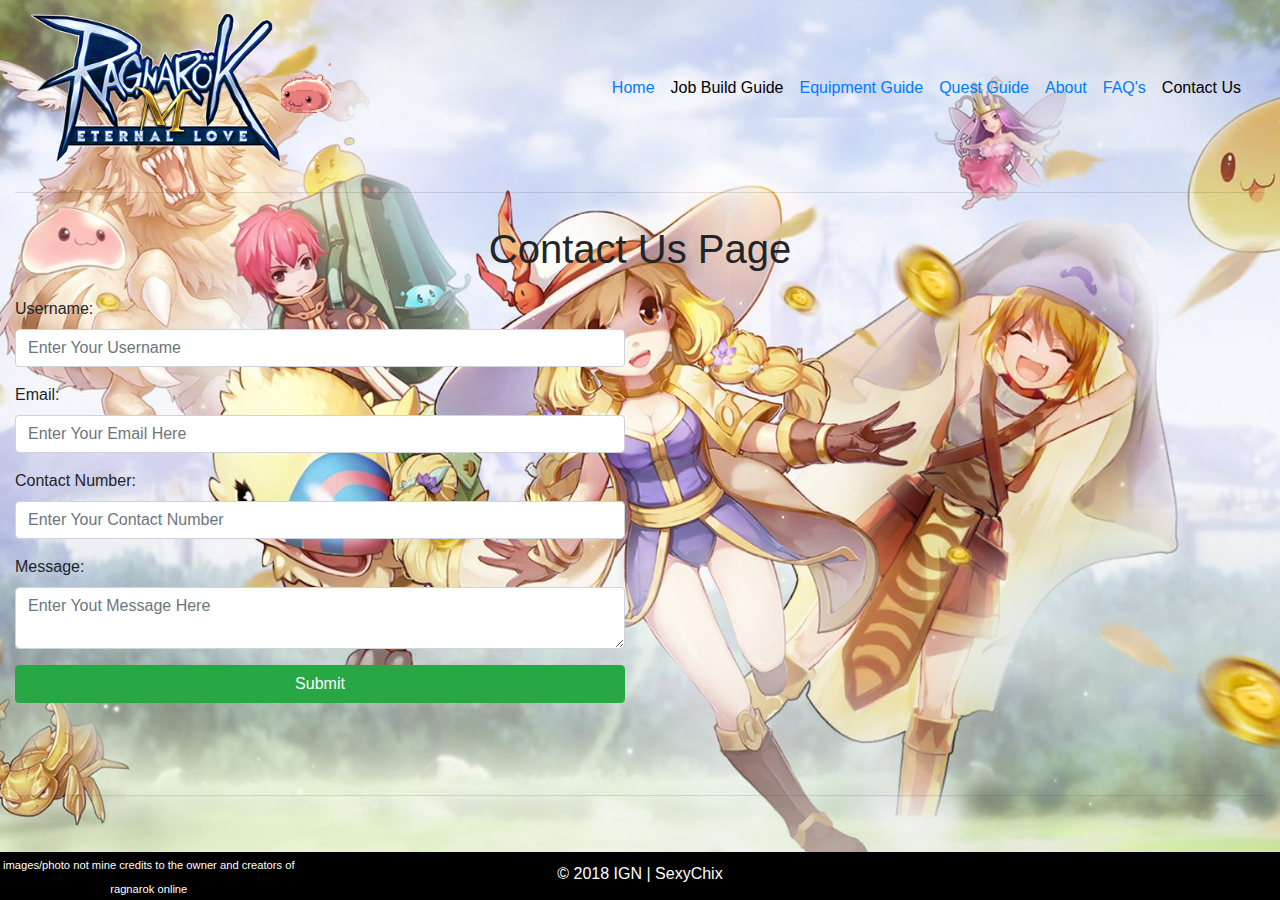
==== contact.html @ c92b5913 "add home page contact page job-build-page" ====
<!DOCTYPE html>
<html lang="">
<head>

	<meta charset="utf-8">
	<meta name="viewport" content="width=device-width, initial-scale=1.0, maximum-scale=1.0, shrink-to-fit=no">
	<meta http="X-UA-Compatible" content="IE=Edge">



	<!-- font awesome -->
	<link rel="stylesheet" href="https://use.fontawesome.com/releases/v5.5.0/css/all.css" integrity="sha384-B4dIYHKNBt8Bc12p+WXckhzcICo0wtJAoU8YZTY5qE0Id1GSseTk6S+L3BlXeVIU" crossorigin="anonymous">
	<!-- google fonts -->
	<link href="https://fonts.googleapis.com/css?family=Patua+One" rel="stylesheet">

	<!-- animate cs -->
	<link rel="stylesheet" type="text/css" href="assets/css/animate.css">

	<!-- bootstrap css -->
	<link rel="stylesheet" type="text/css" href="assets/css/bootstrap.min.css">

	<!-- external css -->
	<link rel="stylesheet" type="text/css" href="assets/css/style.css">

	<title>Contact Us</title>

</head>
<body>


	<div class="home-container container-fluid">

		<header class="header-contact animated fadeInDown">
		
			<nav class="navbar navbar-expand-lg">
				<a class="navbar-brand" href="#"><img class="icon" src="assets/images/logo.png"><img class="poring" src="assets/images/ro-poring.gif"></a>
				

			<button class="toggle justify-content-center navbar-toggler" type="button" data-toggle="collapse" data-target="#navbar-nav">
				<span class="navbar-toggler-icon"></span>
			</button> <!-- angel's burger -->

			<div id="navbar-nav" class="collapse navbar-collapse justify-content-center">
				
				<ul class="navbar-nav ml-auto ">

					<li class="nav-item">
						<a class="toggle nav-link" href="home.html"> Home </a>
					</li>

					<li class="nav-item">
						<a class="toggle nav-link active" href="job-build-guide.html"> Job Build Guide </a>
					</li>

					<li class="nav-item">
						<a class="toggle nav-link" href="#"> Equipment Guide </a>
					</li>
					<li class="nav-item">
						<a class="toggle nav-link" href="#"> Quest Guide </a>
					</li>
					<li class="nav-item">
						<a class="toggle nav-link" href="#"> About </a>
					</li>
					<li class="nav-item">
						<a class="toggle nav-link" href="#"> FAQ's </a>
					</li>

					<li class="nav-item">
						<a class="nav-link active" href="contact.html"> Contact Us</a>
					</li>

				</ul>

			</div> <!-- end of navbar collapse -->

			</nav> <!-- end of navbar nav -->

			<hr>

		</header> <!-- end of header-main -->

		<section class="contact-section1">

		<div class="row">
			<div class="col-12 col-md-12 col-lg-12">
				<h1 class="text-center py-3"> Contact Us Page </h1>
			</div>

			<div class="col-12 col-md-6 col-lg-6">
				<form>
					<div class="form-group">
						<label for="username"> Username: </label>
						<input id="username" class="form-control" type="text" placeholder="Enter Your Username">
					</div> <!-- end of username group -->

					<div class="form-group">
						<label for="email"> Email: </label>
						<input id="email" class="form-control" type="text" placeholder="Enter Your Email Here">
					</div> <!-- end of email group -->
					<div class="form-group">

						<label for="contact-num"> Contact Number: </label>
						<input id="contact-num" class="form-control" type="number" placeholder="Enter Your Contact Number">
					</div> <!-- end of contact group -->

					<div class="form-group">
						<label for="message"> Message: </label>
						<textarea id="message" class="form-control" placeholder="Enter Yout Message Here"></textarea>
					</div>

					<button class="btn btn-block btn-success"> Submit </button>

				</form>
			</div> <!-- end of left side -->

			
			<div class="col-12 col-md-6 col-lg-6">
				<div class="resp-container">
					<iframe src="https://www.google.com/maps/embed?pb=!1m18!1m12!1m3!1d3861.2197970882003!2d121.04442361438822!3d14.586547781332575!2m3!1f0!2f0!3f0!3m2!1i1024!2i768!4f13.1!3m3!1m2!1s0x3397c83a3e8f5575%3A0x101094f5538b1e31!2sSummit+One+Office+Tower!5e0!3m2!1sen!2sph!4v1542700169282" width="100%" height="450" frameborder="0" style="border:0" allowfullscreen></iframe>
				</div>
			</div> <!-- end of left right -->


		</div> <!-- end of row -->

		
		</section> <!-- end of contact-section1 -->

		<hr>


		<footer class="footer-main">
			<div class="row">
				<div class="col-12 col-md-3">
					<small class="text-center"> images/photo not mine credits to the owner and creators of ragnarok online</small>
				</div>
				<div class="col-12 col-md-6">
					<p class="mb-0 text-center">&copy 2018 IGN | SexyChix</p>
				</div>	
			</div>
		</footer> <!-- end of footer-main -->

	</div>  <!-- end of home-container -->


























<script src="assets/js/jquery-3.3.1.min.js"></script>

<script src="https://cdnjs.cloudflare.com/ajax/libs/popper.js/1.14.3/umd/popper.min.js" integrity="sha384-ZMP7rVo3mIykV+2+9J3UJ46jBk0WLaUAdn689aCwoqbBJiSnjAK/l8WvCWPIPm49" crossorigin="anonymous"></script>


<script src="assets/js/bootstrap.min.js"></script>
</body>
</html>
---- assets/css/style.css ----
*{
	margin: 0
	padding:0;
	box-sizing: border-box;

}

/*home page*/
.section-main,
.header-main{
	background-color: transparent;
}
footer{
    position: fixed;
    left: 0;
    bottom: 0;
    width: 100%;
    background-color: black;
    color: white;
    text-align: center;

}
.active{
	color: black;
}
footer p,small{
	margin-top: 10px;
	margin-bottom: 10px;
}
footer small{
	font-size: 0.7em;
}
.icon{
	width: 250px;
	height: 150px;
	margin: 0 auto;
}
.jumbotron{
	height: 100%;
	width: 100%;
	background-color: rgba(211,211,211,0.5);

}

.navbar{
	margin: 0 auto;
}
.navbar-dark .navbar-nav .nav-link{
	color: black;
}
.nav-link:hover{
	color: black;
}
button .toggle{
	color: black !important;
}
.navbar-toggler-icon{
	color: black !important;
}
.home-container{
	background-image: url("../images/ragnarok-bg.jpg");
	
/*	background-position: center;*/
	background-size: cover;
	height: 100vh;
	/*overflow: hidden;*/
	background-position: center;
	/*background-attachment: fixed;*/
	/*background-repeat: no-repeat;*/
/*	background-attachment: fixed;
	top: 0;
	left: 0;
	width: 100%;
	height: auto;
	min-height: 100%;
	min-width: 1024px;*/
}
.poring{
	width: 50px;
	height: 50px;
}

/*end of homepage*/

/*start of job-build-guide*/

.carousel{
	margin: 0 auto;
	border-radius: 25px;

	

}
.carousel-inner{
	border-radius: 25px;

}

.kafra{
	height: 400px;
}
.resp-container{
	position: relative;
	overflow: hidden;
	padding-top: 25px;
	/*padding-top: 56.25%;*/
}



/*end of job-build-guide*/

/*phone*/
@media only screen and (max-width: 400px){
	.kafra{
		visibility: hidden;
		display: none;
	}
	footer p,small{
	margin-top: 10px;
	margin-bottom: 10px;
	}
	footer small{
		font-size: 0.5em;
	}
	.jumbotron{
	height: 100vh;
	width: 100%;
	background-color: rgba(211,211,211,0.5);
	margin-bottom: 200px;

	}

.home-container{
	background-image: url("../images/ragnarok-bg.jpg");
	height: 100vh;
	background-size: cover;
}

}
@media only screen and (min-width: 401px) and (max-width: 960px){
	.kafra{
		visibility: hidden;
		display: none;
	}
}
/*tablet*/
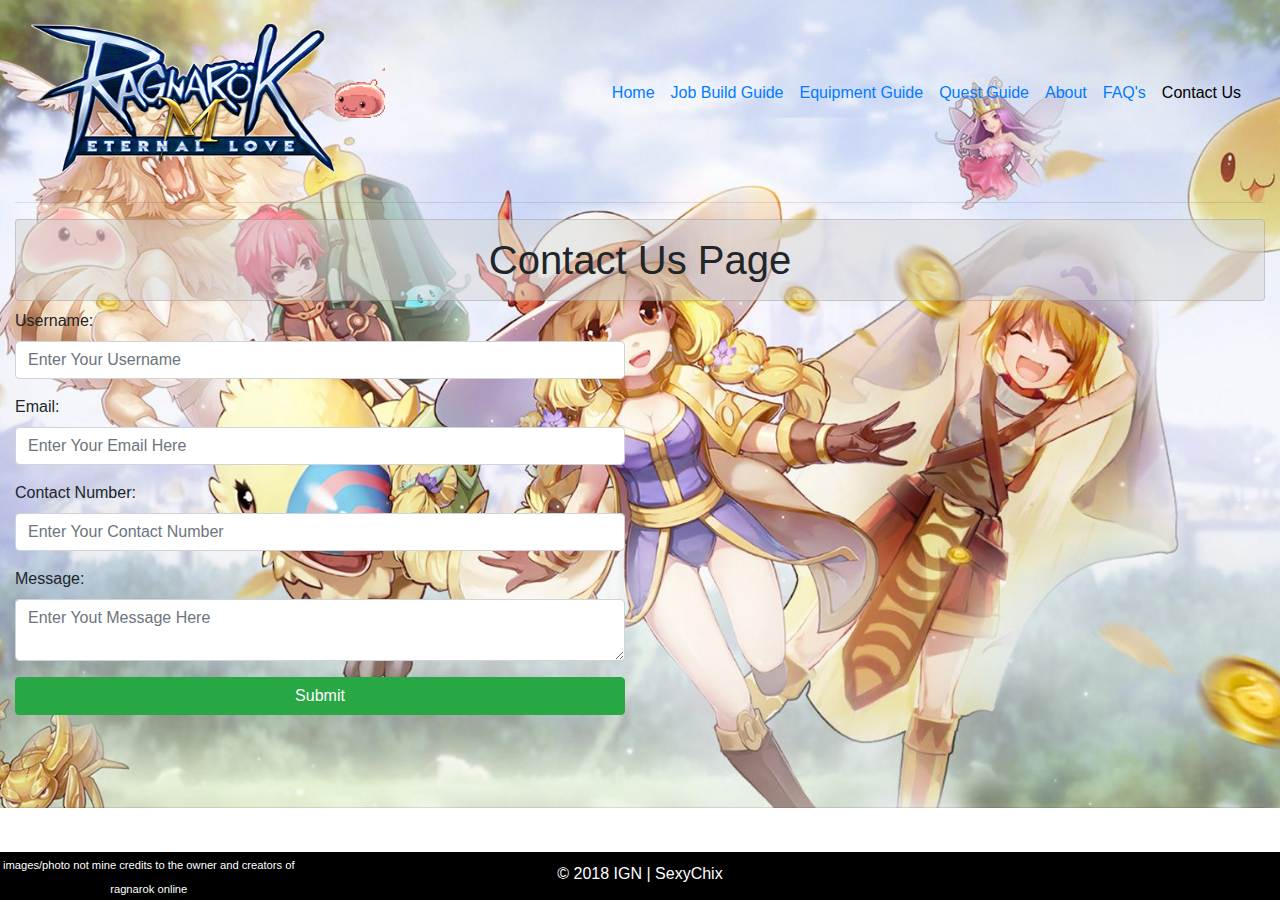
==== commit 2612e962: "add content on job build guide" ====
--- a/contact.html
+++ b/contact.html
@@ -49,7 +49,7 @@
 					</li>
 
 					<li class="nav-item">
-						<a class="toggle nav-link active" href="job-build-guide.html"> Job Build Guide </a>
+						<a class="toggle nav-link" href="job-build-guide.html"> Job Build Guide </a>
 					</li>
 
 					<li class="nav-item">
@@ -83,7 +83,7 @@
 
 		<div class="row">
 			<div class="col-12 col-md-12 col-lg-12">
-				<h1 class="text-center py-3"> Contact Us Page </h1>
+				<h1 class="text-center py-3 card"> Contact Us Page </h1>
 			</div>
 
 			<div class="col-12 col-md-6 col-lg-6">
@@ -116,7 +116,7 @@
 			
 			<div class="col-12 col-md-6 col-lg-6">
 				<div class="resp-container">
-					<iframe src="https://www.google.com/maps/embed?pb=!1m18!1m12!1m3!1d3861.2197970882003!2d121.04442361438822!3d14.586547781332575!2m3!1f0!2f0!3f0!3m2!1i1024!2i768!4f13.1!3m3!1m2!1s0x3397c83a3e8f5575%3A0x101094f5538b1e31!2sSummit+One+Office+Tower!5e0!3m2!1sen!2sph!4v1542700169282" width="100%" height="450" frameborder="0" style="border:0" allowfullscreen></iframe>
+					<iframe src="https://www.google.com/maps/embed?pb=!1m18!1m12!1m3!1d3861.2197970882003!2d121.04442361438822!3d14.586547781332575!2m3!1f0!2f0!3f0!3m2!1i1024!2i768!4f13.1!3m3!1m2!1s0x3397c83a3e8f5575%3A0x101094f5538b1e31!2sSummit+One+Office+Tower!5e0!3m2!1sen!2sph!4v1542700169282" width="100%" height="450" frameborder="0" style="border:0" ></iframe>
 				</div>
 			</div> <!-- end of left right -->
 
--- a/assets/css/style.css
+++ b/assets/css/style.css
@@ -20,6 +20,9 @@
     text-align: center;
 
 }
+.row{
+
+}
 .active{
 	color: black;
 }
@@ -31,14 +34,17 @@
 	font-size: 0.7em;
 }
 .icon{
-	width: 250px;
+	width: 100%;
 	height: 150px;
 	margin: 0 auto;
+	margin-top: 10px;
+	/*position: relative;*/
 }
 .jumbotron{
 	height: 100%;
 	width: 100%;
 	background-color: rgba(211,211,211,0.5);
+	margin: 0;
 
 }
 
@@ -59,37 +65,26 @@
 }
 .home-container{
 	background-image: url("../images/ragnarok-bg.jpg");
-	
-/*	background-position: center;*/
-	background-size: cover;
-	height: 100vh;
+	background-size: cover;
+	height: 100%;
+	background-position: center;
+	background-attachment: fixed;
 	/*overflow: hidden;*/
-	background-position: center;
-	/*background-attachment: fixed;*/
-	/*background-repeat: no-repeat;*/
-/*	background-attachment: fixed;
-	top: 0;
-	left: 0;
-	width: 100%;
-	height: auto;
-	min-height: 100%;
-	min-width: 1024px;*/
 }
 .poring{
 	width: 50px;
 	height: 50px;
-}
-
-/*end of homepage*/
+		/*position: relative;*/
+
+}
+
+/*end of homepage
 
 /*start of job-build-guide*/
 
 .carousel{
 	margin: 0 auto;
 	border-radius: 25px;
-
-	
-
 }
 .carousel-inner{
 	border-radius: 25px;
@@ -105,17 +100,79 @@
 	padding-top: 25px;
 	/*padding-top: 56.25%;*/
 }
-
+.card{
+	background-color: rgba(211,211,211,0.5);
+}
 
 
 /*end of job-build-guide*/
 
-/*phone*/
-@media only screen and (max-width: 400px){
+
+
+
+
+
+
+
+@media only screen and (max-width: 1080px) and (max-height: 1400px){
+
+	.home-container{
+	height: 100vh;
+	}
+	.poring{
+	margin-top: 40%;
+	}
+}
+
+
+
+
+/*tablet*/
+@media only screen and (max-width: 768px){
 	.kafra{
 		visibility: hidden;
 		display: none;
 	}
+
+.home-container{
+	background-image: url("../images/ragnarok-bg.jpg");
+	height: 100%;
+	background-size: cover;
+	}
+}
+
+@media only screen and (max-width: 960px){
+	.kafra{
+		visibility: hidden;
+		display: none;
+	}
+
+.home-container{
+	background-image: url("../images/ragnarok-bg.jpg");
+	height: 100vh;
+	background-size: cover;
+	}
+}
+/*tablet ipad*/
+
+
+/*end of tablet ipad*/
+
+/*desktop*/
+/*@media only screen and (max-height: 1400px){
+
+.home-container{
+	height: 100%;
+	}
+}*/
+/*end of desktop*/
+
+/*phone*/
+@media only screen and (max-width: 450px)  (max-height: 750px){
+	.kafra{
+		visibility: hidden;
+		display: none;
+	}
 	footer p,small{
 	margin-top: 10px;
 	margin-bottom: 10px;
@@ -124,25 +181,20 @@
 		font-size: 0.5em;
 	}
 	.jumbotron{
-	height: 100vh;
+	height: 500px;
 	width: 100%;
 	background-color: rgba(211,211,211,0.5);
-	margin-bottom: 200px;
-
-	}
-
-.home-container{
+	margin: 0;
+	}
+	.display-4{
+		font-size: 2em;
+	}
+	.home-container{
 	background-image: url("../images/ragnarok-bg.jpg");
 	height: 100vh;
 	background-size: cover;
-}
-
-}
-@media only screen and (min-width: 401px) and (max-width: 960px){
-	.kafra{
-		visibility: hidden;
-		display: none;
-	}
-}
-/*tablet*/
-
+	}
+
+}
+/*end of phone*/
+/*tablet ipad*/
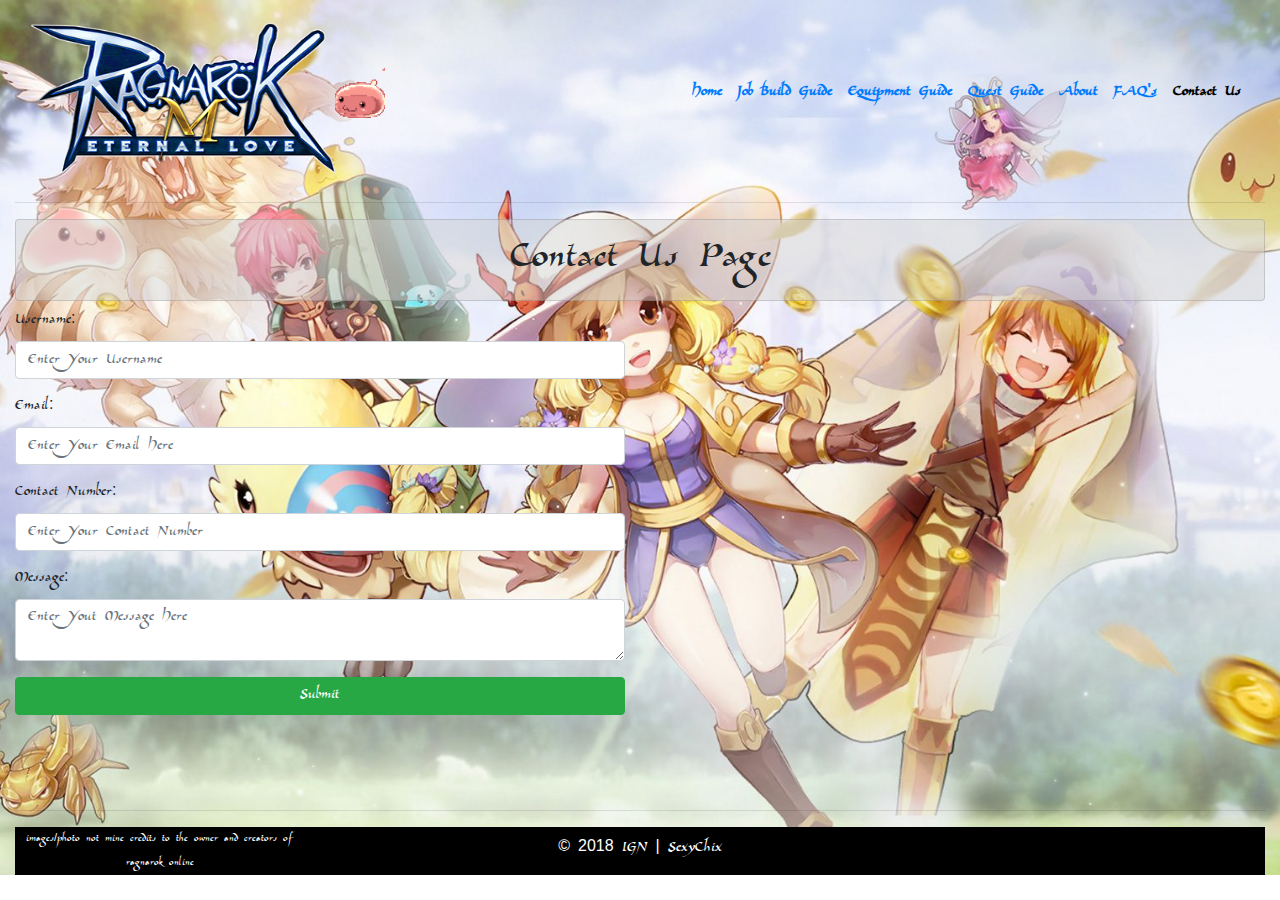
==== commit ac80978f: "change ragnarok-beginners-guide.html to index.html" ====
--- a/contact.html
+++ b/contact.html
@@ -33,7 +33,7 @@
 		<header class="header-contact animated fadeInDown">
 		
 			<nav class="navbar navbar-expand-lg">
-				<a class="navbar-brand" href="#"><img class="icon" src="assets/images/logo.png"><img class="poring" src="assets/images/ro-poring.gif"></a>
+				<a class="navbar-brand" href="index.html"><img class="icon" src="assets/images/logo.png"><img class="poring" src="assets/images/ro-poring.gif"></a>
 				
 
 			<button class="toggle justify-content-center navbar-toggler" type="button" data-toggle="collapse" data-target="#navbar-nav">
--- a/assets/css/style.css
+++ b/assets/css/style.css
@@ -3,6 +3,8 @@
 	padding:0;
 	box-sizing: border-box;
 
+	font-family:"TrueType", arial;
+
 }
 
 /*home page*/
@@ -10,10 +12,43 @@
 .header-main{
 	background-color: transparent;
 }
+#job-class{
+	border-top: 6px solid #D4AF37;
+}
+#column2{
+	border-top: 6px solid #40A4F4;	/*40A4F4 cedcff*/
+}
+#column3{
+	border-top: 6px solid #001a33;	
+}
+.nav-item:hover{
+	border-bottom: 2px solid #0077be;
+}
+
+@font-face {
+font-family: TrueType;
+src: url(../fonts/ufonts.com_allembert.ttf);
+
+}
+h2{
+	font-family:"TrueType", arial;
+	font-weight: 700;
+}
+.navbar-nav{
+	font-weight: 700;
+}
+.spy-scroll{
+	height: 250px;
+	position: relative;
+	overflow-y: scroll;
+}
+[class*="spy"] p{
+	font-family: 'Abel', sans-serif;
+}
 footer{
-    position: fixed;
+   /* position: fixed;*/
     left: 0;
-    bottom: 0;
+   /* bottom: 0;*/
     width: 100%;
     background-color: black;
     color: white;
@@ -57,12 +92,13 @@
 .nav-link:hover{
 	color: black;
 }
-button .toggle{
-	color: black !important;
+/*.toggle{
+	background-color: black !important;
 }
 .navbar-toggler-icon{
-	color: black !important;
-}
+	color: white;
+}*/
+
 .home-container{
 	background-image: url("../images/ragnarok-bg.jpg");
 	background-size: cover;
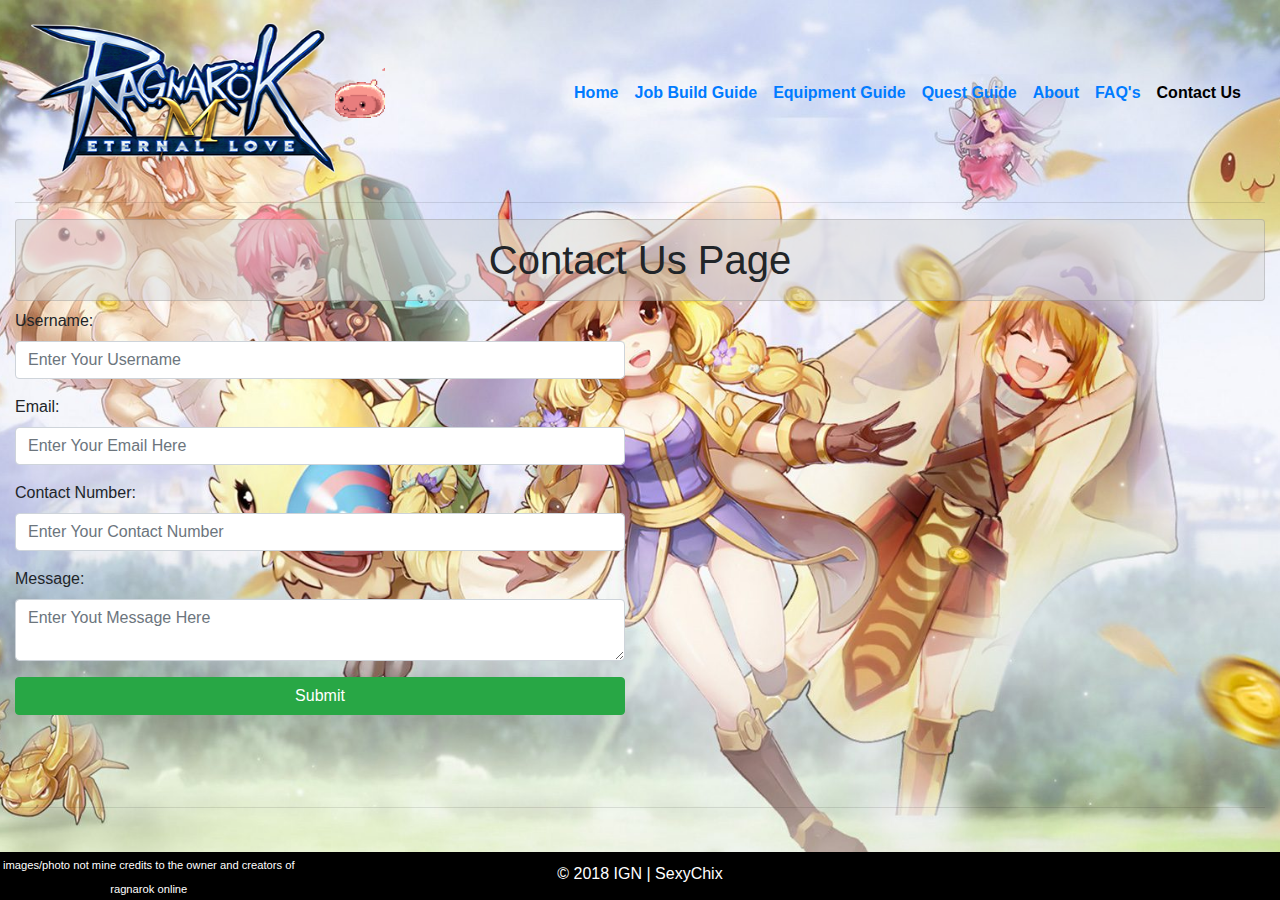
==== commit cc572d5d: "add content and responsiveness" ====
--- a/contact.html
+++ b/contact.html
@@ -17,7 +17,11 @@
 	<link rel="stylesheet" type="text/css" href="assets/css/animate.css">
 
 	<!-- bootstrap css -->
-	<link rel="stylesheet" type="text/css" href="assets/css/bootstrap.min.css">
+	<link rel="stylesheet" href="https://maxcdn.bootstrapcdn.com/bootstrap/4.1.3/css/bootstrap.min.css">
+	  <script src="https://ajax.googleapis.com/ajax/libs/jquery/3.3.1/jquery.min.js"></script>
+	  <script src="https://cdnjs.cloudflare.com/ajax/libs/popper.js/1.14.3/umd/popper.min.js"></script>
+	  <script src="https://maxcdn.bootstrapcdn.com/bootstrap/4.1.3/js/bootstrap.min.js"></script>
+
 
 	<!-- external css -->
 	<link rel="stylesheet" type="text/css" href="assets/css/style.css">
--- a/assets/css/style.css
+++ b/assets/css/style.css
@@ -3,17 +3,21 @@
 	padding:0;
 	box-sizing: border-box;
 
-	font-family:"TrueType", arial;
+/*	font-family:"TrueType", arial;*/
 
 }
 
 /*home page*/
+body, html{
+	overflow-x: hidden;
+}
 .section-main,
 .header-main{
 	background-color: transparent;
 }
 #job-class{
 	border-top: 6px solid #D4AF37;
+	z-index: 0;
 }
 #column2{
 	border-top: 6px solid #40A4F4;	/*40A4F4 cedcff*/
@@ -55,6 +59,11 @@
     text-align: center;
 
 }
+.footer-main{
+	/*z-index: 500;*/
+	bottom: 0;
+	position: fixed;
+}
 .row{
 
 }
@@ -90,7 +99,7 @@
 	color: black;
 }
 .nav-link:hover{
-	color: black;
+	color: #007bff;
 }
 /*.toggle{
 	background-color: black !important;
@@ -99,10 +108,11 @@
 	color: white;
 }*/
 
-.home-container{
+.home-container,
+.home-container-1{
 	background-image: url("../images/ragnarok-bg.jpg");
 	background-size: cover;
-	height: 100%;
+	height: 100vh;
 	background-position: center;
 	background-attachment: fixed;
 	/*overflow: hidden;*/
@@ -111,6 +121,10 @@
 	width: 50px;
 	height: 50px;
 		/*position: relative;*/
+
+}
+#navbar-example2{
+	background-color: rgba(160,160,160,0.2);
 
 }
 
@@ -139,8 +153,21 @@
 .card{
 	background-color: rgba(211,211,211,0.5);
 }
-
-
+#nav-pills .nav-link.active{
+color: blue;
+background-color: transparent;
+}
+.nav-guide .nav-link.active{
+	color: #007bff;
+background-color: transparent;
+}
+.nav-guide a{
+	color: black;
+}
+.media > img{
+	width: 64px;
+	height: 64px;
+}
 /*end of job-build-guide*/
 
 
@@ -150,87 +177,171 @@
 
 
 
-@media only screen and (max-width: 1080px) and (max-height: 1400px){
-
+
+
+
+
+
+
+
+
+
+
+
+
+
+
+
+
+
+
+
+
+
+/*media query*/
+
+
+/*// Extra small devices (portrait phones, less than 576px)*/
+@media (max-width: 575.98px) {
+/*index page*/
 	.home-container{
-	height: 100vh;
-	}
-	.poring{
-	margin-top: 40%;
-	}
-}
-
-
-
-
-/*tablet*/
-@media only screen and (max-width: 768px){
-	.kafra{
-		visibility: hidden;
-		display: none;
-	}
-
-.home-container{
-	background-image: url("../images/ragnarok-bg.jpg");
-	height: 100%;
-	background-size: cover;
-	}
-}
-
-@media only screen and (max-width: 960px){
-	.kafra{
-		visibility: hidden;
-		display: none;
-	}
-
-.home-container{
-	background-image: url("../images/ragnarok-bg.jpg");
-	height: 100vh;
-	background-size: cover;
-	}
-}
-/*tablet ipad*/
-
-
-/*end of tablet ipad*/
-
-/*desktop*/
-/*@media only screen and (max-height: 1400px){
-
-.home-container{
-	height: 100%;
-	}
-}*/
-/*end of desktop*/
-
-/*phone*/
-@media only screen and (max-width: 450px)  (max-height: 750px){
-	.kafra{
-		visibility: hidden;
-		display: none;
-	}
-	footer p,small{
-	margin-top: 10px;
-	margin-bottom: 10px;
+		background-image: url("../images/ragnarok-bg.jpg");
+		height: 100vh;
+		background-size: cover;
+		background-position: center;
+		background-attachment: fixed;
+
+	}
+	.jumbotron .display-4{
+		font-size: 1.5em;
+	}
+	.jumbotron p{
+		font-size: 0.8em;
+	}
+	.jumbotron .btn-learn{
+		font-size: 0.8em;
+	}
+	footer{
+		bottom: 0;
+		position: fixed;
 	}
 	footer small{
 		font-size: 0.5em;
 	}
-	.jumbotron{
-	height: 500px;
-	width: 100%;
-	background-color: rgba(211,211,211,0.5);
-	margin: 0;
-	}
-	.display-4{
-		font-size: 2em;
-	}
+	footer p{
+		font-size: 0.5em;
+	}
+	.footer-main-1{
+		position: fixed;
+		bottom: 0;
+
+	}
+	.kafra,
+	.poring{
+		visibility: hidden;
+		display: none
+	}
+
+/*end index page*/
+
+/*home page*/
+
+	.home-container-1{
+		background-image: url("../images/ragnarok-bg.jpg");
+		height: 100vh;
+		background-size: cover;
+		background-position: center;
+		background-attachment: fixed;
+	}
+
+
+/*end home page*/
+	.home-container-2{
+		background-image: url("../images/ragnarok-bg.jpg");
+		height: 100%;
+		background-size: cover;
+		background-position: center;
+		background-attachment: fixed;
+	}
+	.card{
+		margin-bottom: 100px;
+	}
+	
+ }
+
+/*// Small devices (landscape phones, 576px and up)*/
+@media (min-width: 576px) and (max-width: 767.98px) { ... }
+
+/*// Medium devices (tablets, 768px and up)*/
+@media (min-width: 768px) and (max-width: 991.98px) {
+
+/*index*/
 	.home-container{
-	background-image: url("../images/ragnarok-bg.jpg");
-	height: 100vh;
-	background-size: cover;
-	}
-
-}
-/*end of phone*/
-/*tablet ipad*/
+
+		background-image: url("../images/ragnarok-bg.jpg");
+		height: 100vh;
+		background-size: cover;
+		background-position: center;
+		background-attachment: fixed;
+
+	}
+/*end of index*/
+
+/*home*/
+	.home-container-1{
+		background-image: url("../images/ragnarok-bg.jpg");
+		height: 100vh;
+		background-size: cover;
+		background-position: center;
+		background-attachment: fixed;
+	}
+
+/*end of home*/
+}
+	
+/*// Large devices (desktops, 992px and up)*/
+@media (min-width: 992px) and (max-width: 1199.98px) {
+/*index*/
+	.home-container-2{
+
+		background-image: url("../images/ragnarok-bg.jpg");
+		height: 100%;
+		background-size: cover;
+		background-position: center;
+		background-attachment: fixed;
+
+	}
+
+/*end of index*/
+
+/*home*/
+	.home-container-1{
+		
+		height: 100vh;
+		background-size: cover;
+		background-position: center;
+		background-attachment: fixed;
+
+	}
+	.kafra{
+		height: 350px;
+	}
+	
+/*end of home*/
+}
+
+/*// Extra large devices (large desktops, 1200px and up)*/
+@media (min-width: 1200px) {
+	.home-container-2{
+
+		background-image: url("../images/ragnarok-bg.jpg");
+		height: 100%;
+		background-size: cover;
+		background-position: center;
+		background-attachment: fixed;
+
+	}
+	#job-class{
+		
+	}
+}
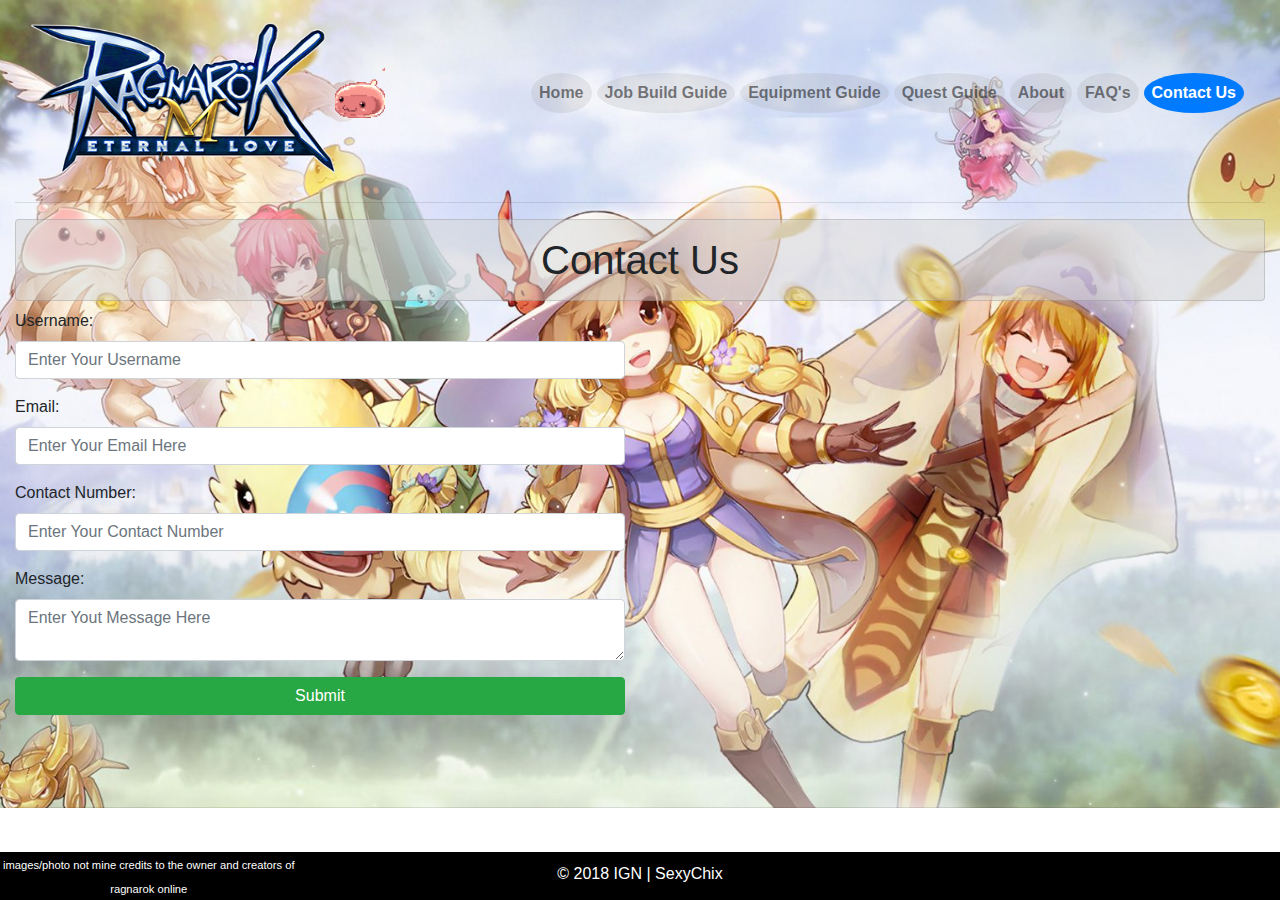
==== commit 18b29a40: "final touch" ====
--- a/contact.html
+++ b/contact.html
@@ -32,19 +32,19 @@
 <body>
 
 
-	<div class="home-container container-fluid">
+	<div class="home-container-4 container-fluid">
 
 		<header class="header-contact animated fadeInDown">
 		
-			<nav class="navbar navbar-expand-lg">
+			<nav class="navbar navbar-expand-lg text-center navbar-light">
 				<a class="navbar-brand" href="index.html"><img class="icon" src="assets/images/logo.png"><img class="poring" src="assets/images/ro-poring.gif"></a>
 				
 
-			<button class="toggle justify-content-center navbar-toggler" type="button" data-toggle="collapse" data-target="#navbar-nav">
+			<button class="toggle justify-content-center navbar-toggler text-center" type="button" data-toggle="collapse" data-target="#navbar-nav">
 				<span class="navbar-toggler-icon"></span>
 			</button> <!-- angel's burger -->
 
-			<div id="navbar-nav" class="collapse navbar-collapse justify-content-center">
+			<div id="navbar-nav" class="collapse navbar-collapse justify-content-center navbar-light">
 				
 				<ul class="navbar-nav ml-auto ">
 
@@ -70,7 +70,7 @@
 					</li>
 
 					<li class="nav-item">
-						<a class="nav-link active" href="contact.html"> Contact Us</a>
+						<a class="toggle nav-link active" href="contact.html"> Contact Us</a>
 					</li>
 
 				</ul>
@@ -87,7 +87,7 @@
 
 		<div class="row">
 			<div class="col-12 col-md-12 col-lg-12">
-				<h1 class="text-center py-3 card"> Contact Us Page </h1>
+				<h1 class="text-center py-3 card"> Contact Us</h1>
 			</div>
 
 			<div class="col-12 col-md-6 col-lg-6">
--- a/assets/css/style.css
+++ b/assets/css/style.css
@@ -11,6 +11,9 @@
 body, html{
 	overflow-x: hidden;
 }
+.home-container-1{
+	height: 100vh;
+}
 .section-main,
 .header-main{
 	background-color: transparent;
@@ -37,6 +40,14 @@
 h2{
 	font-family:"TrueType", arial;
 	font-weight: 700;
+}
+.display-4{
+	font-family:"TrueType", arial;
+	font-weight: 700;
+
+}
+.lead{
+	font-weight: 400;
 }
 .navbar-nav{
 	font-weight: 700;
@@ -96,19 +107,58 @@
 	margin: 0 auto;
 }
 .navbar-dark .navbar-nav .nav-link{
-	color: black;
+	/*color: black;*/
 }
 .nav-link:hover{
 	color: #007bff;
 }
-/*.toggle{
-	background-color: black !important;
+#job-class .toggle{
+	margin-bottom: 10px;
+	
+}
+#job-class{
+	background-color: transparent;
+
+}
+/*.nav-guide-2 .nav-link:hover{
+	color: #007bff;
+}*/
+.toggle{
+	background-color:rgba(160,160,160,0.2);
+	border-radius: 50%;
+	margin-right: 5px;
+
+}
+.navbar-light .navbar-nav .nav-link.active{
+	color: white;
+	background-color: #007bff;
 }
 .navbar-toggler-icon{
 	color: white;
-}*/
-
-.home-container,
+}
+
+/*.home-container,*/
+.background-wrap{
+	position: fixed;
+	z-index: -1000;
+	width: 100%;
+	height: 100%;
+	overflow: hidden;
+	top: 0;
+	bottom: 0;
+	background-position: center;
+	background-size: cover;
+}
+#video-bg{
+	position: absolute;
+	top: 0;
+	left: 0;
+	min-height: 100%;
+	min-width: 100%;
+	background-position: center;
+	background-size: cover;
+
+}
 .home-container-1{
 	background-image: url("../images/ragnarok-bg.jpg");
 	background-size: cover;
@@ -141,8 +191,9 @@
 
 }
 
-.kafra{
-	height: 400px;
+.kafra, .sura{
+	height: 350px;
+
 }
 .resp-container{
 	position: relative;
@@ -157,14 +208,37 @@
 color: blue;
 background-color: transparent;
 }
-.nav-guide .nav-link.active{
-	color: #007bff;
+/*hunter*/
+/*.nav-guide .link-1.active{
+color: #007bff;
 background-color: transparent;
-}
+}*/
+/*end hunter*/
+/*job class*/
+/*.nav-guide-2 .link-2.active{
+color: #007bff;
+background-color: transparent;
+}
+*/
+.nav-link{
+	color: black;
+}
+#navbar-nav .toggle:hover{
+	/*color: blue;*/
+}
+#job-class .nav-link:hover{
+	color: black;
+/*end job class*/	
+}
+
 .nav-guide a{
 	color: black;
 }
-.media > img{
+.nav-guide-2 a{
+	color: black;
+}
+#hunter-image,
+#hunter-image-2{
 	width: 64px;
 	height: 64px;
 }
@@ -237,63 +311,78 @@
 
 	}
 	.kafra,
+	.poring,
+	.sura{
+		visibility: hidden;
+		display: none
+	}
+
+/*end index page*/
+
+/*home page*/
+
+	.home-container-1{
+		background-image: url("../images/ragnarok-bg.jpg");
+		height: 100vh;
+		background-size: cover;
+		background-position: center;
+		background-attachment: fixed;
+	}
+
+
+/*end home page*/
+	.home-container-2, .home-container-4{
+		background-image: url("../images/ragnarok-bg.jpg");
+		height: 100%;
+		background-size: cover;
+		background-position: center;
+		background-attachment: fixed;
+	}
+	.card{
+		margin-bottom: 100px;
+	}
+	
+ }
+
+/*// Small devices (landscape phones, 576px and up)*/
+@media (min-width: 576px) and (max-width: 767.98px) { ... }
+
+/*// Medium devices (tablets, 768px and up)*/
+@media (min-width: 768px) and (max-width: 991.98px) {
+
+/*index*/
+	.home-container{
+
+		background-image: url("../images/ragnarok-bg.jpg");
+		height: 100vh;
+		background-size: cover;
+		background-position: center;
+		background-attachment: fixed;
+
+	}
+	.kafra,
 	.poring{
 		visibility: hidden;
 		display: none
 	}
-
-/*end index page*/
-
-/*home page*/
-
-	.home-container-1{
-		background-image: url("../images/ragnarok-bg.jpg");
-		height: 100vh;
-		background-size: cover;
-		background-position: center;
-		background-attachment: fixed;
-	}
-
-
-/*end home page*/
-	.home-container-2{
+/*end of index*/
+
+/*home*/
+	.home-container-1,.home-container-4{
+		background-image: url("../images/ragnarok-bg.jpg");
+		height: 100vh;
+		background-size: cover;
+		background-position: center;
+		background-attachment: fixed;
+	}
+		.home-container-2{
+
 		background-image: url("../images/ragnarok-bg.jpg");
 		height: 100%;
 		background-size: cover;
 		background-position: center;
 		background-attachment: fixed;
-	}
-	.card{
-		margin-bottom: 100px;
-	}
-	
- }
-
-/*// Small devices (landscape phones, 576px and up)*/
-@media (min-width: 576px) and (max-width: 767.98px) { ... }
-
-/*// Medium devices (tablets, 768px and up)*/
-@media (min-width: 768px) and (max-width: 991.98px) {
-
-/*index*/
-	.home-container{
-
-		background-image: url("../images/ragnarok-bg.jpg");
-		height: 100vh;
-		background-size: cover;
-		background-position: center;
-		background-attachment: fixed;
-
-	}
-/*end of index*/
-
-/*home*/
-	.home-container-1{
-		background-image: url("../images/ragnarok-bg.jpg");
-		height: 100vh;
-		background-size: cover;
-		background-position: center;
-		background-attachment: fixed;
+
 	}
 
 /*end of home*/
@@ -311,6 +400,15 @@
 		background-attachment: fixed;
 
 	}
+		.home-container-4{
+
+		background-image: url("../images/ragnarok-bg.jpg");
+		height: 100vh;
+		background-size: cover;
+		background-position: center;
+		background-attachment: fixed;
+
+	}
 
 /*end of index*/
 
@@ -323,8 +421,22 @@
 		background-attachment: fixed;
 
 	}
-	.kafra{
+	.home-container-4{
+
+		background-image: url("../images/ragnarok-bg.jpg");
+		height: 100vh;
+		background-size: cover;
+		background-position: center;
+		background-attachment: fixed;
+
+	}
+	.kafra, .sura{
 		height: 350px;
+	}
+	.kafra,
+	.poring, .sura{
+		visibility: hidden;
+		display: none
 	}
 	
 /*end of home*/
@@ -344,4 +456,12 @@
 	#job-class{
 		
 	}
-}
+		.home-container-4{
+
+		background-image: url("../images/ragnarok-bg.jpg");
+		height: 100%;
+		background-size: cover;
+		background-position: center;
+		background-attachment: fixed;
+	}
+}
